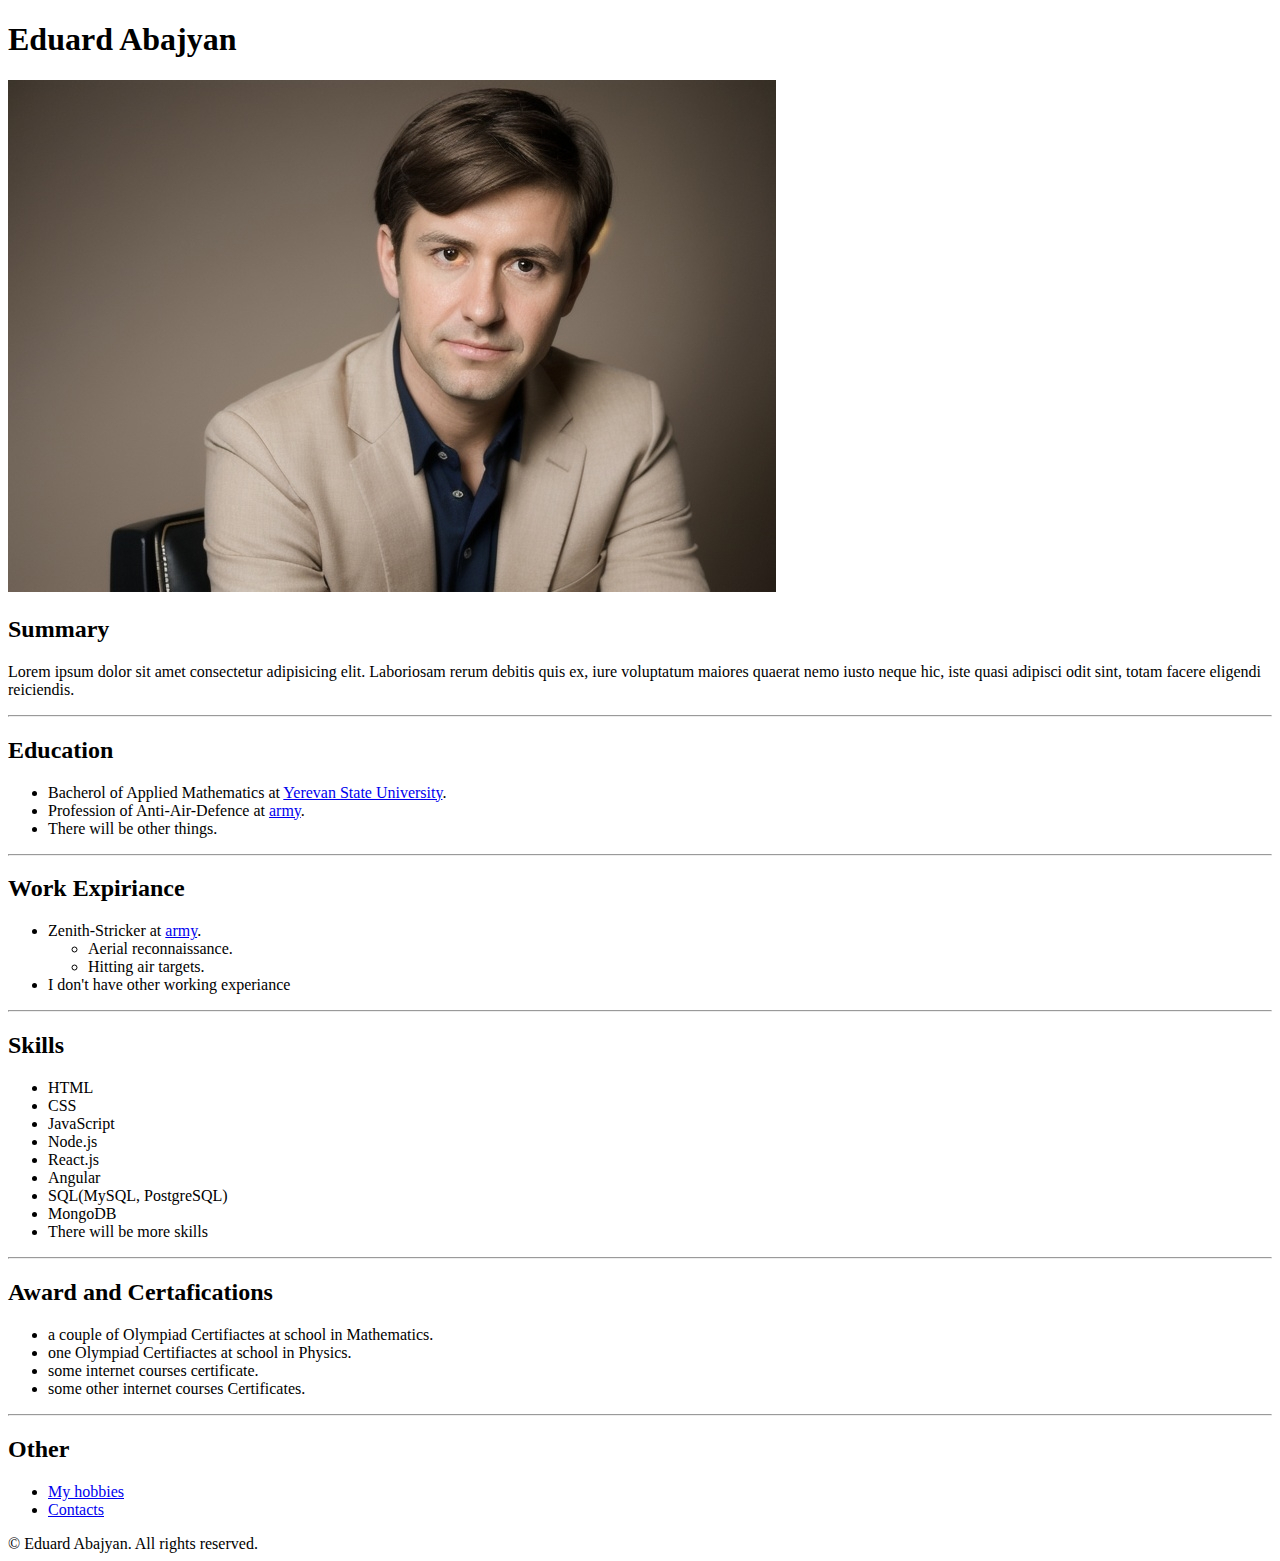
==== index.html @ a542e2ce "Add files via upload" ====
<!DOCTYPE html>
<html lang="en">
  <head>
    <meta charset="UTF-8" />
    <meta name="viewport" content="width=device-width, initial-scale=1.0" />
    <title>My Resume</title>
  </head>
  <body>
    <h1>Eduard Abajyan</h1>
    <img
      src="./assets/images/openart-image_DZi2lUMn_1735309786703_raw.jpg"
      alt="Portrait"
    />
    <h2>Summary</h2>
    <p>
      Lorem ipsum dolor sit amet consectetur adipisicing elit. Laboriosam rerum
      debitis quis ex, iure voluptatum maiores quaerat nemo iusto neque hic,
      iste quasi adipisci odit sint, totam facere eligendi reiciendis.
    </p>
    <hr />
    <h2>Education</h2>
    <ul>
      <li>
        Bacherol of Applied Mathematics at
        <a href="https://www.ysu.am/">Yerevan State University</a>.
      </li>
      <li>
        Profession of Anti-Air-Defence at <a href="https://mil.am/">army</a>.
      </li>
      <li>There will be other things.</li>
    </ul>
    <hr />
    <h2>Work Expiriance</h2>
    <ul>
      <li>
        Zenith-Stricker at <a href="https://mil.am/">army</a>.
        <ul>
          <li>Aerial reconnaissance.</li>
          <li>Hitting air targets.</li>
        </ul>
      </li>
      <li>I don't have other working experiance</li>
    </ul>
    <hr />
    <h2>Skills</h2>
    <ul>
      <li>HTML</li>
      <li>CSS</li>
      <li>JavaScript</li>
      <li>Node.js</li>
      <li>React.js</li>
      <li>Angular</li>
      <li>SQL(MySQL, PostgreSQL)</li>
      <li>MongoDB</li>
      <li>There will be more skills</li>
    </ul>
    <hr />
    <h2>Award and Certafications</h2>
    <ul>
      <li>a couple of Olympiad Certifiactes at school in Mathematics.</li>
      <li>one Olympiad Certifiactes at school in Physics.</li>
      <li>some internet courses certificate.</li>
      <li>some other internet courses Certificates.</li>
    </ul>
    <hr />
    <h2>Other</h2>
    <ul>
      <li><a href="./public/hobbies.html">My hobbies</a></li>
      <li><a href="./public/contact.html">Contacts</a></li>
    </ul>
    <footer>© Eduard Abajyan. All rights reserved.</footer>
  </body>
</html>
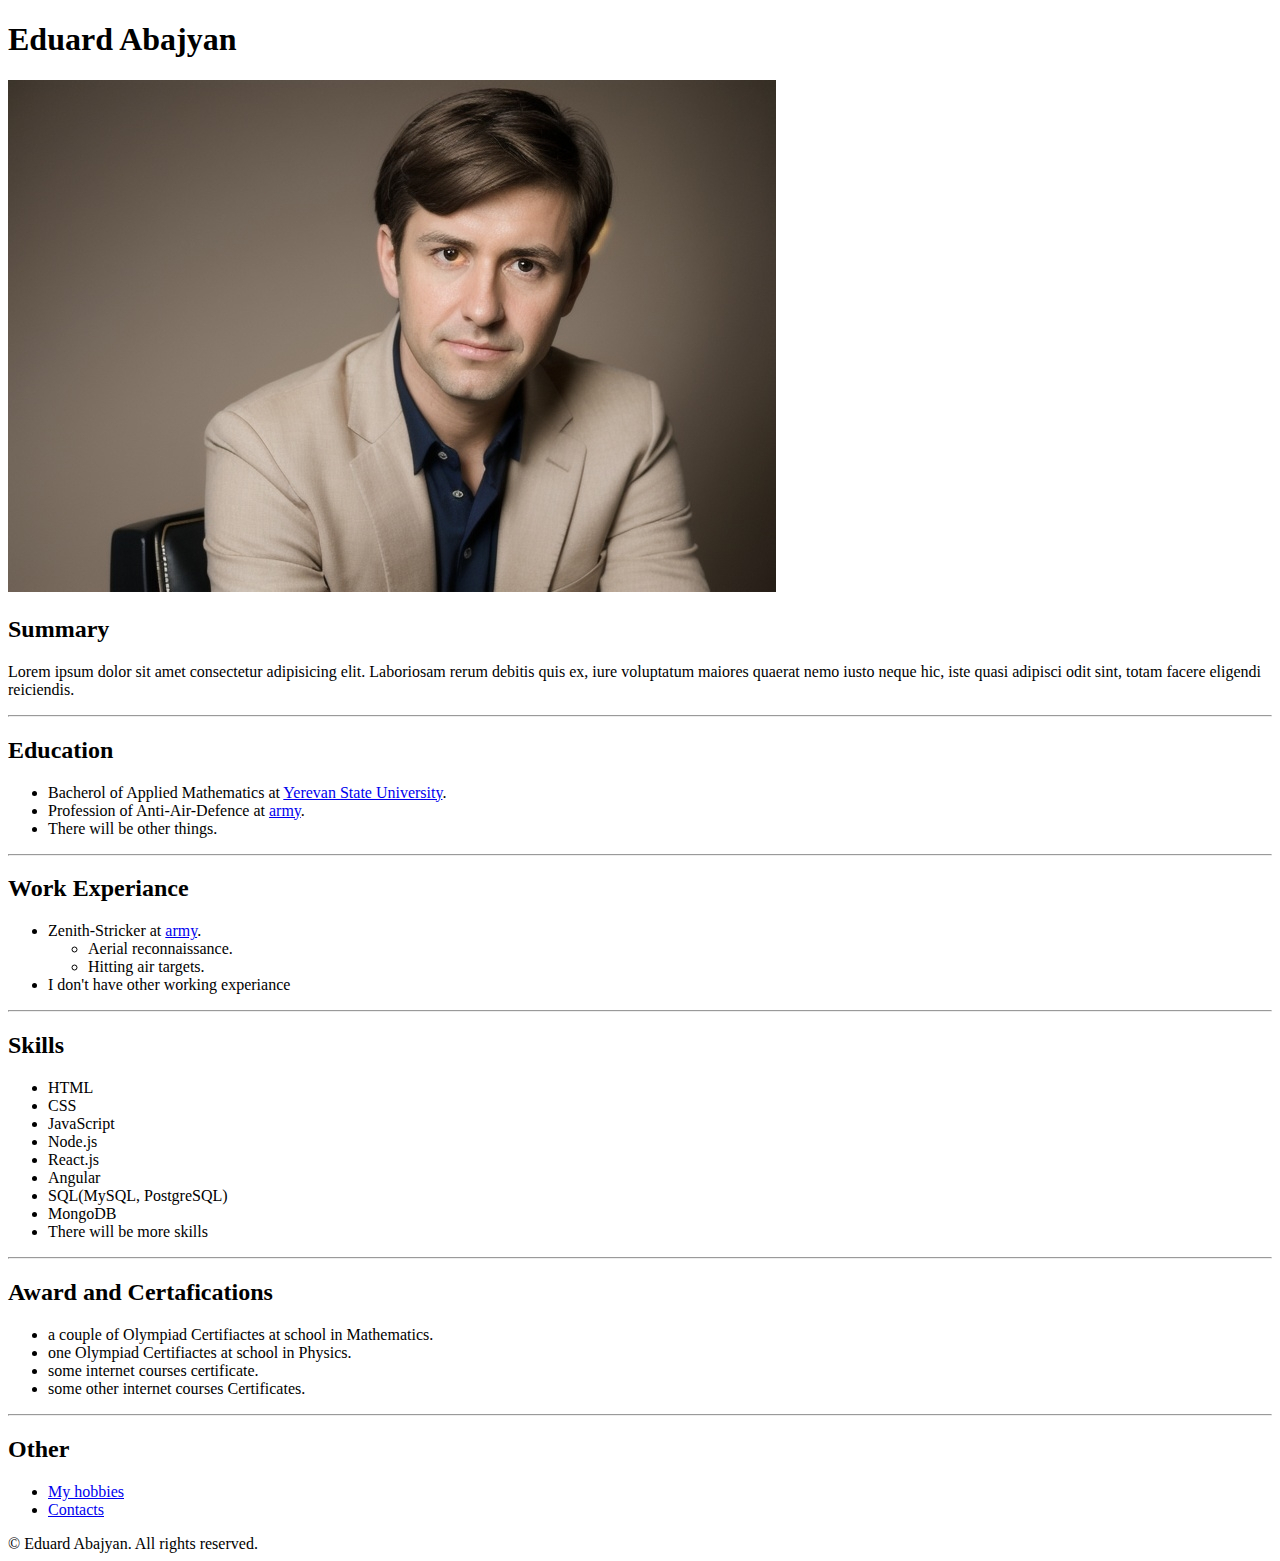
==== commit 0a1bc18a: "Update index.html" ====
--- a/index.html
+++ b/index.html
@@ -30,7 +30,7 @@
       <li>There will be other things.</li>
     </ul>
     <hr />
-    <h2>Work Expiriance</h2>
+    <h2>Work Experiance</h2>
     <ul>
       <li>
         Zenith-Stricker at <a href="https://mil.am/">army</a>.
